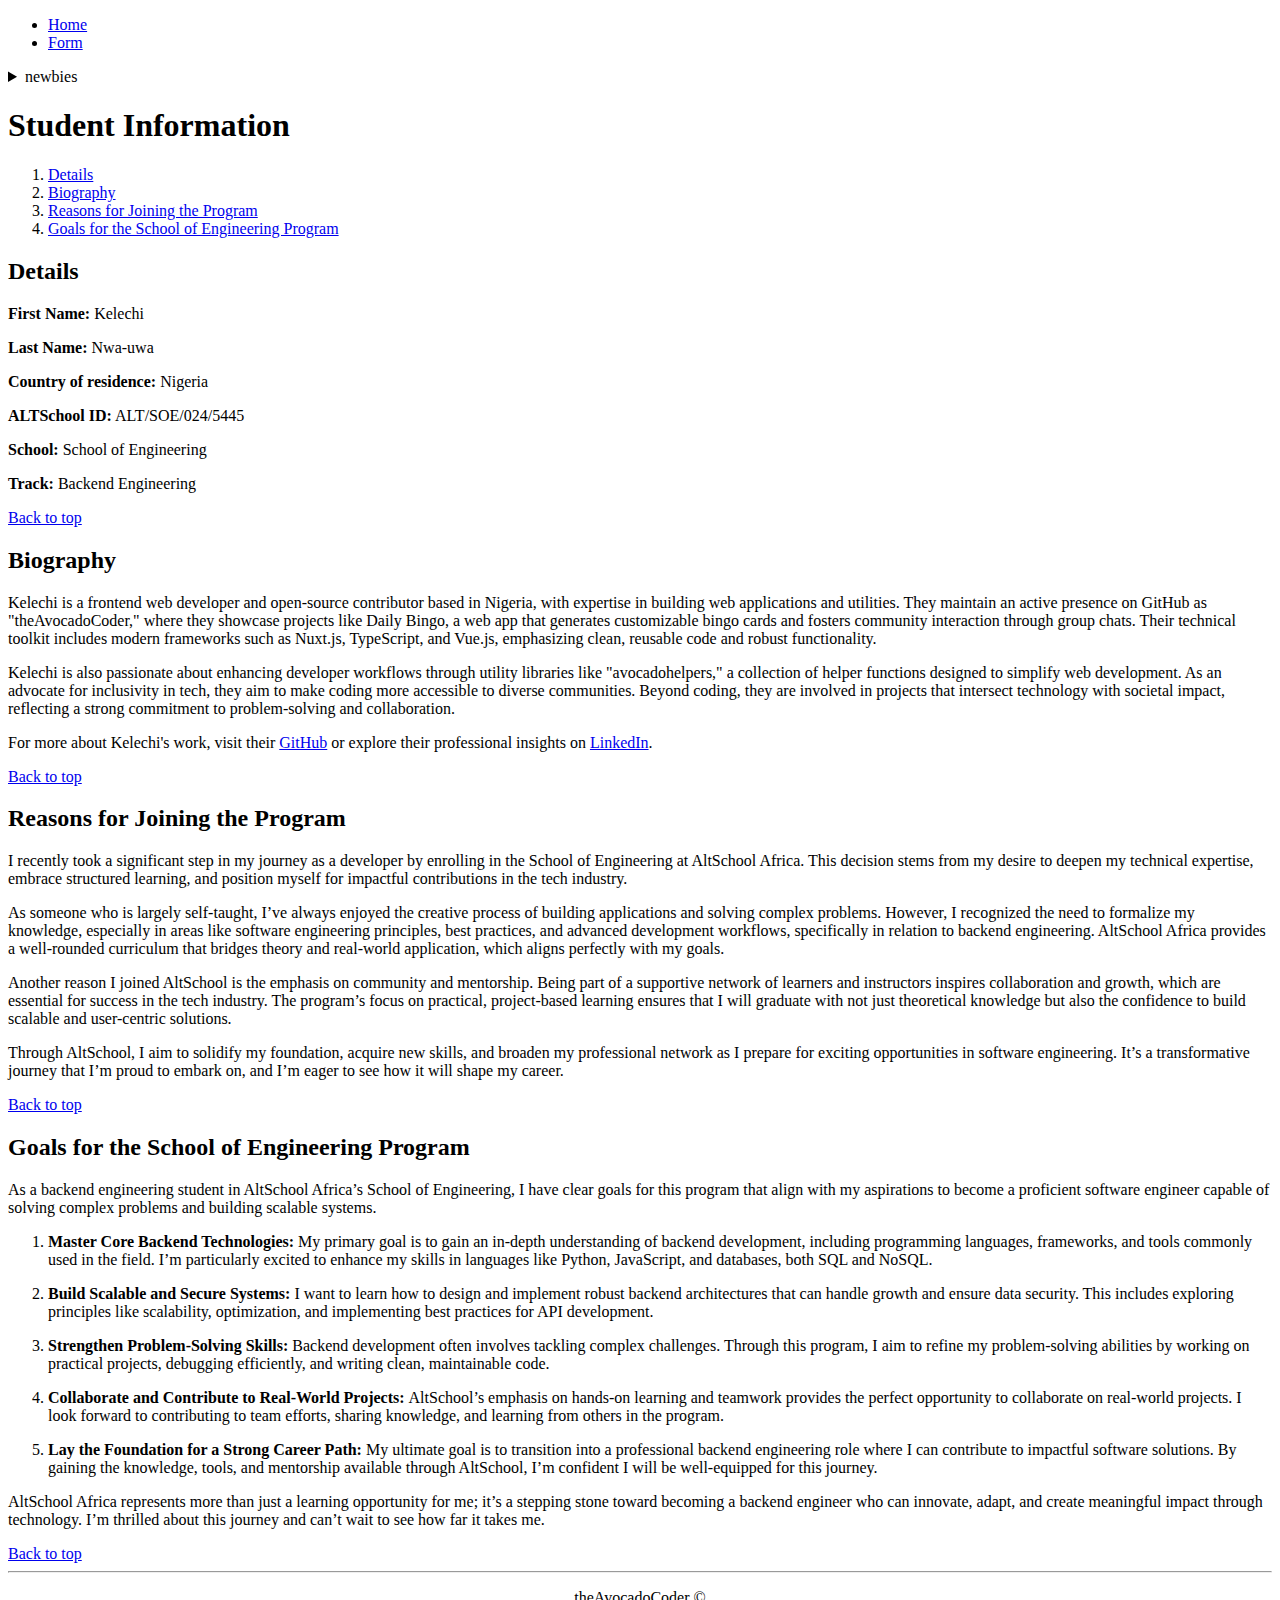
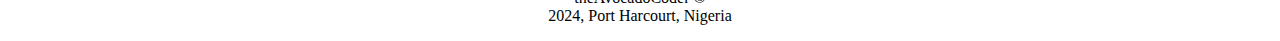
==== HTML1-M1W4/index.html @ c60d8d68 "HTML 1 assignment" ====
<!DOCTYPE html>
<html lang="en">
<head>
  <meta charset="UTF-8">
  <meta name="viewport" content="width=device-width, initial-scale=1.0">
  <title>Kelechi Nwa-uwa</title>
</head>
<body>
  <header>
    <nav aria-label="Site navigation">
      <ul>
        <li>
          <a href="/">Home</a>
        </li>
        <li>
          <a href="/form">Form</a>
        </li>
      </ul>
    </nav>
  </header>
  <details>
    Some of us are <summary>newbies</summary>.
  </details>
  <main id="top">
    <header>
      <h1>Student Information</h1>
      <nav aria-label="Student info navigation">
        <ol>
          <li><a href="#details">Details</a></li>
          <li><a href="#biography">Biography</a></li>
          <li><a href="#reasons">Reasons for Joining the Program</a></li>
          <li><a href="#goals">Goals for the School of Engineering Program</a></li>
        </ol>
      </nav>
    </header>

    <section id="details">
      <h2>Details</h2>
      <p><strong>First Name:</strong> Kelechi</p>
      <p><strong>Last Name:</strong> Nwa-uwa</p>
      <p><strong>Country of residence:</strong> Nigeria</p>
      <p><strong>ALTSchool ID:</strong> ALT/SOE/024/5445</p>
      <p><strong>School:</strong> School of Engineering</p>
      <p><strong>Track:</strong> Backend Engineering</p>

      <a href="#top">Back to top</a>
    </section>

    <section id="biography">
      <h2>Biography</h2>
      <p>
        Kelechi is a frontend web developer and open-source contributor based in Nigeria, 
        with expertise in building web applications and utilities. They maintain 
        an active presence on GitHub as "theAvocadoCoder," where they showcase 
        projects like Daily Bingo, a web app that generates customizable bingo cards 
        and fosters community interaction through group chats. Their technical 
        toolkit includes modern frameworks such as Nuxt.js, TypeScript, and Vue.js, 
        emphasizing clean, reusable code and robust functionality.
      </p>
      <p>
        Kelechi is also passionate about enhancing developer workflows through 
        utility libraries like "avocadohelpers," a collection of helper functions 
        designed to simplify web development. As an advocate for inclusivity in tech, 
        they aim to make coding more accessible to diverse communities. Beyond coding, 
        they are involved in projects that intersect technology with societal impact, 
        reflecting a strong commitment to problem-solving and collaboration.
      </p>
      <p>For more about Kelechi's work, visit their 
        <a href="https://github.com/theAvocadoCoder" target="_blank" rel="noopener noreferrer">GitHub</a> 
        or explore their professional insights on 
        <a href="https://linkedin.com/kelechi-nwauwa" target="_blank" rel="noopener noreferrer">LinkedIn</a>.
      </p>
    
      <a href="#top">Back to top</a>
    </section>

    <section id="reasons">
      <h2>Reasons for Joining the Program</h2>
      <p>
        I recently took a significant step in my journey as a developer by enrolling in 
        the School of Engineering at AltSchool Africa. This decision stems from my 
        desire to deepen my technical expertise, embrace structured learning, and 
        position myself for impactful contributions in the tech industry.
      </p>
      <p>
        As someone who is largely self-taught, I’ve always enjoyed the creative process 
        of building applications and solving complex problems. However, I recognized the 
        need to formalize my knowledge, especially in areas like software engineering 
        principles, best practices, and advanced development workflows, specifically in 
        relation to backend engineering. AltSchool Africa provides a well-rounded curriculum 
        that bridges theory and real-world application, which aligns perfectly with my goals.
      </p>
      <p>
        Another reason I joined AltSchool is the emphasis on community and mentorship. 
        Being part of a supportive network of learners and instructors inspires 
        collaboration and growth, which are essential for success in the tech industry. 
        The program’s focus on practical, project-based learning ensures that I will 
        graduate with not just theoretical knowledge but also the confidence to build scalable 
        and user-centric solutions.
      </p>
      <p>
        Through AltSchool, I aim to solidify my foundation, acquire new skills, and broaden my 
        professional network as I prepare for exciting opportunities in software engineering. 
        It’s a transformative journey that I’m proud to embark on, and I’m eager to see how it 
        will shape my career.
      </p>
    
      <a href="#top">Back to top</a>
    </section>

    <section id="goals">
      <h2>Goals for the School of Engineering Program</h2>
      <p>
        As a backend engineering student in AltSchool Africa’s School of Engineering, 
        I have clear goals for this program that align with my aspirations to become a 
        proficient software engineer capable of solving complex problems and building scalable systems.
      </p>
      <ol>
        <li><p>
          <strong>Master Core Backend Technologies: </strong>
          My primary goal is to gain an in-depth understanding of backend development, including 
          programming languages, frameworks, and tools commonly used in the field. I’m particularly 
          excited to enhance my skills in languages like Python, JavaScript, and databases, both SQL 
          and NoSQL.
        </p></li>
        <li><p>
          <strong>Build Scalable and Secure Systems: </strong>
          I want to learn how to design and implement robust backend architectures that can handle 
          growth and ensure data security. This includes exploring principles like scalability, 
          optimization, and implementing best practices for API development.
        </p></li>
        <li><p>
          <strong>Strengthen Problem-Solving Skills: </strong>
          Backend development often involves tackling complex challenges. Through this program, I aim 
          to refine my problem-solving abilities by working on practical projects, debugging efficiently, 
          and writing clean, maintainable code.
        </p></li>
        <li><p>
          <strong>Collaborate and Contribute to Real-World Projects: </strong>
          AltSchool’s emphasis on hands-on learning and teamwork provides the perfect opportunity to 
          collaborate on real-world projects. I look forward to contributing to team efforts, sharing 
          knowledge, and learning from others in the program.
        </p></li>
        <li><p>
          <strong>Lay the Foundation for a Strong Career Path: </strong>
          My ultimate goal is to transition into a professional backend engineering role where I can 
          contribute to impactful software solutions. By gaining the knowledge, tools, and mentorship 
          available through AltSchool, I’m confident I will be well-equipped for this journey.
        </p></li>
      </ol>
      <p>
        AltSchool Africa represents more than just a learning opportunity for me; it’s a stepping stone 
        toward becoming a backend engineer who can innovate, adapt, and create meaningful impact through 
        technology. I’m thrilled about this journey and can’t wait to see how far it takes me.
      </p>
    
      <a href="#top">Back to top</a>
    </section>

  </main>
  <footer>
    <hr>
    <p align="center">theAvocadoCoder &copy; <br> 2024, Port Harcourt, Nigeria</p>
  </footer>
</body>
</html>
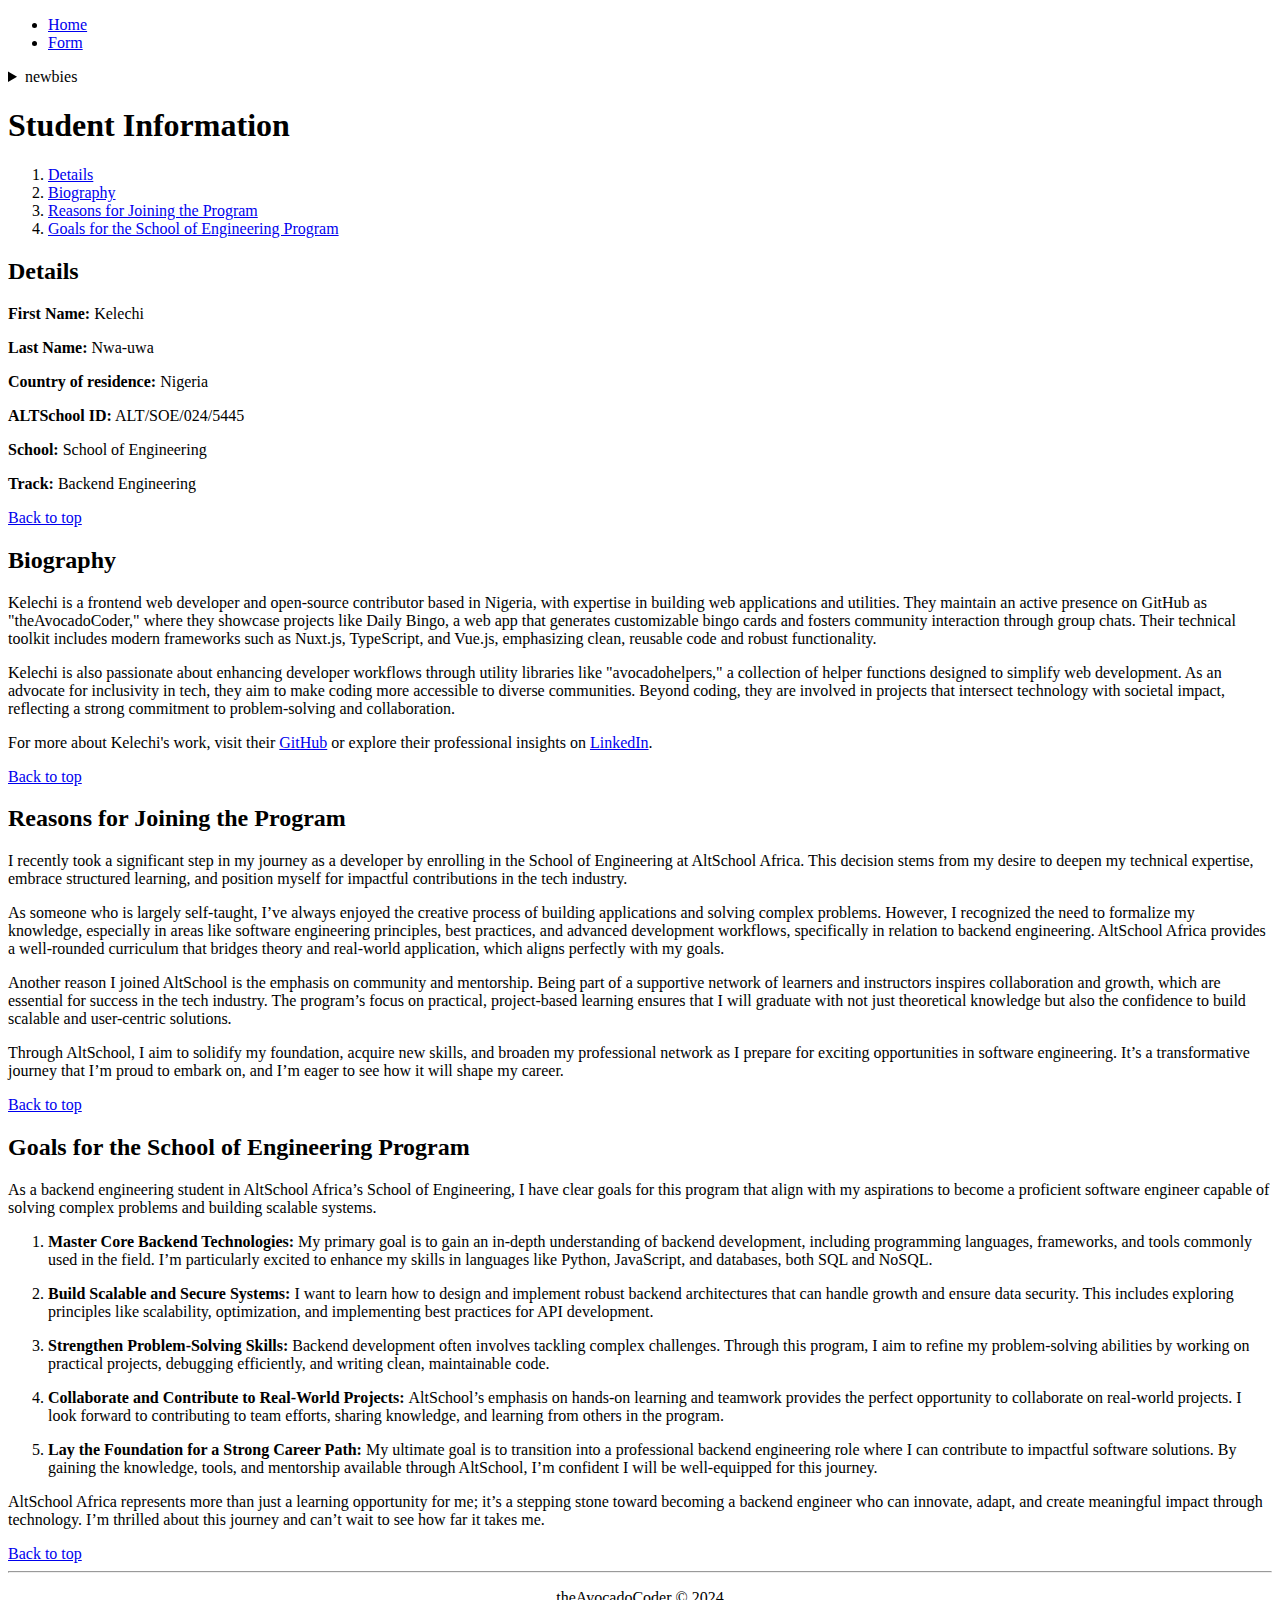
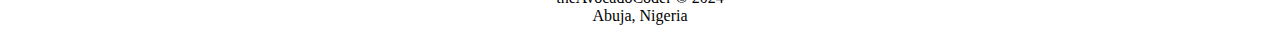
==== commit bc77773b: "Structure form and add footer" ====
--- a/HTML1-M1W4/index.html
+++ b/HTML1-M1W4/index.html
@@ -160,7 +160,7 @@
   </main>
   <footer>
     <hr>
-    <p align="center">theAvocadoCoder &copy; <br> 2024, Port Harcourt, Nigeria</p>
+    <p align="center">theAvocadoCoder &copy; 2024 <br> Abuja, Nigeria</p>
   </footer>
 </body>
 </html>